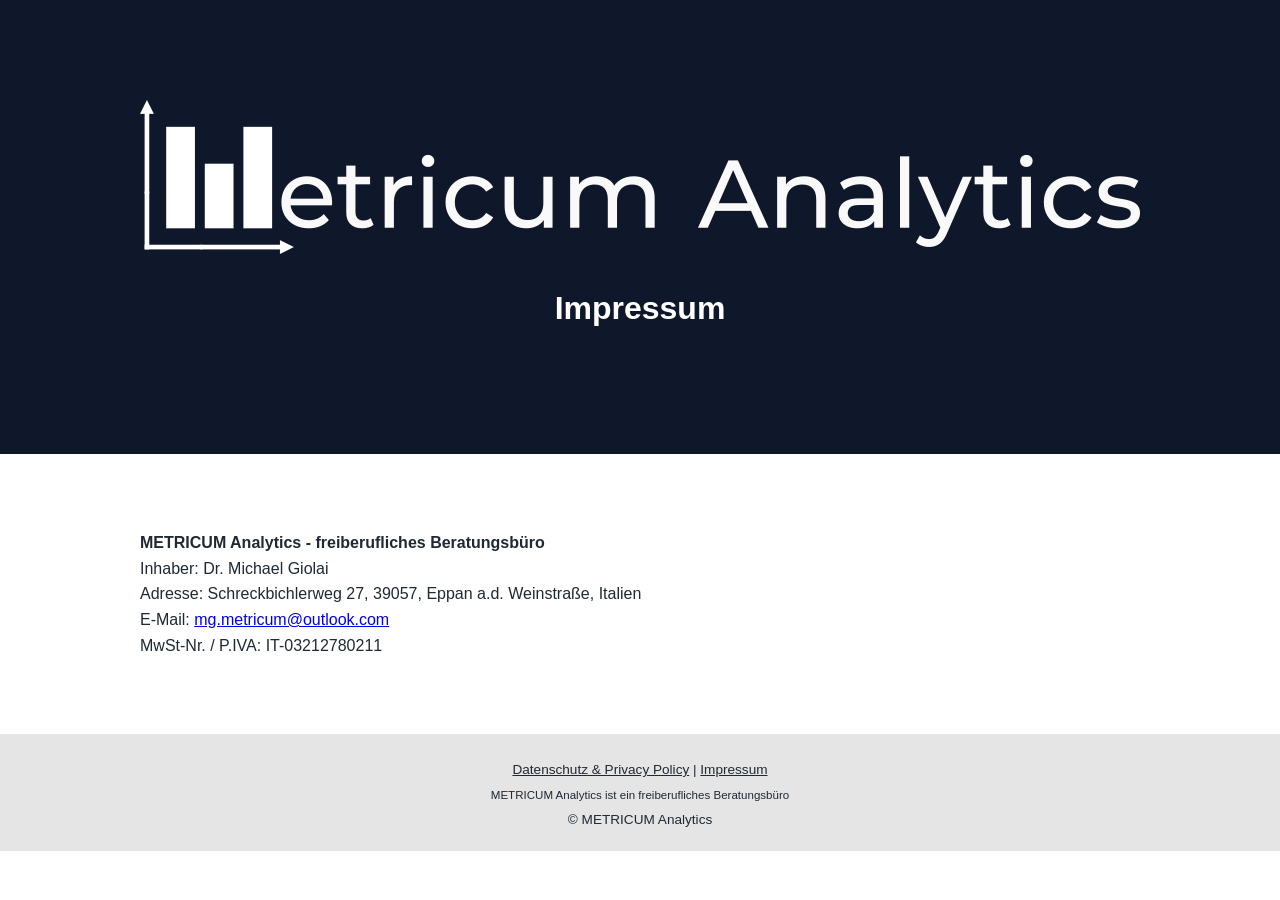
==== impressum.html @ ae128dde "Add files via upload" ====
<!DOCTYPE html>
<html lang="de">
<head>
  <meta charset="UTF-8">
  <link rel="icon" type="image/png" href="./images/favicon.png">
  <meta name="robots" content="noindex, nofollow">
  <title>Impressum – METRICUM Analytics</title>
  <meta name="viewport" content="width=device-width, initial-scale=1.0">
  <link rel="stylesheet" href="styles.css">
</head>

<body>

<!-- Header / Hero -->
<header class="hero">
  <a href="index.html" style="display:inline-block; text-align:center;">
    <img src="./images/metricum-analytics_logo_white.png" alt="METRICUM Analytics Logo" class="logo">
  </a>
  <h1>Impressum</h1>
</header>

<!-- Impressum Content -->
<section>
  <p><strong>METRICUM Analytics - freiberufliches Beratungsbüro</strong><br>
     Inhaber: Dr. Michael Giolai<br>
     Adresse: Schreckbichlerweg 27, 39057, Eppan a.d. Weinstraße, Italien<br>
     E-Mail: <a href="mailto:mg.metricum@outlook.com">mg.metricum@outlook.com</a><br>
     MwSt-Nr. / P.IVA: IT-03212780211<br></p>

</section>

<!-- Footer -->
<footer>
  <p>
    <a href="privacy.html">Datenschutz & Privacy Policy</a> | 
    <a href="impressum.html">Impressum</a>
  </p>
  <p style="font-size:0.85em; margin:5px 0;">
    METRICUM Analytics ist ein freiberufliches Beratungsbüro
  </p>
  <p style="margin:0;">
    © METRICUM Analytics
  </p>
</footer>

</body>
</html>
---- styles.css ----
/* Base Styles */
body {
  font-family: Arial, sans-serif;
  margin: 0;
  line-height: 1.6;
  color: #1f2933;
}

section {
  padding: 60px 20px;
  max-width: 1000px;
  margin: auto;
}

/* Hero / Header */
.hero {
  background: #0f172a;
  color: white;
  text-align: center;
  padding: 100px 20px;
}

/* Headings */
h1, h2 {
  margin-bottom: 20px;
}

/* Call-to-Action Buttons */
.cta {
  display: block;
  margin: 20px auto 0 auto;
  padding: 12px 20px;
  background: #2563eb;
  color: white;
  text-decoration: none;
  border-radius: 6px;
  width: fit-content;
  text-align: center;
  transition: background 0.3s ease, color 0.3s ease;
}

.cta:hover {
  background: #1d4ed8; /* slightly darker on hover */
  color: white;
}

/* Footer */
/* Footer */
footer {
  text-align: center;
  color: #1f2933;
  font-size: 0.85em;
  padding: 20px 0;
  background: #e5e5e5;
}

footer p {
  margin: 5px 0;
  text-align: center; /* force centering inside footer */
}

footer a {
  color: #1f2933;
  text-decoration: underline;
  transition: color 0.3s ease;
}

footer a:hover {
  color: #2563eb;
}

/* Services / Skills List */
.services-list {
  list-style: none;
  padding-left: 0;
  margin: 0;
}

.services-list li::before {
  content: "- ";
}

/* Paragraphs */
p {
  text-align: justify;
}

/* Optional: add a little spacing for the about-container */
.about-container {
  margin-top: 20px;
}

/* Optional: make mock cards consistent */
.mock-cards {
  display: flex;
  flex-wrap: wrap;
  gap: 20px;
  justify-content: center;
}

.mock-card {
  flex: 1 1 280px;
  max-width: 300px;
  text-align: center;
}
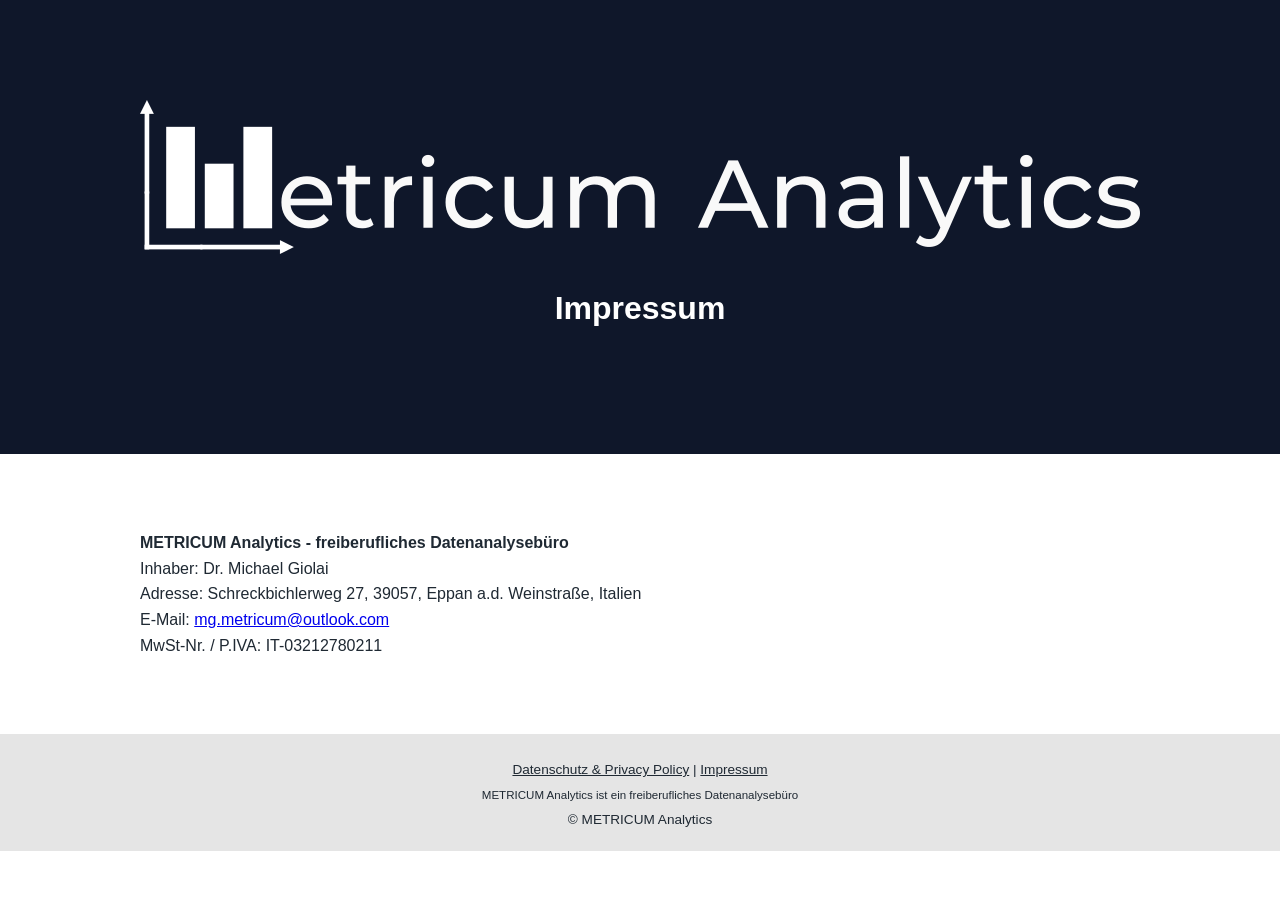
==== commit a4b97017: "Update impressum.html" ====
--- a/impressum.html
+++ b/impressum.html
@@ -21,7 +21,7 @@
 
 <!-- Impressum Content -->
 <section>
-  <p><strong>METRICUM Analytics - freiberufliches Beratungsbüro</strong><br>
+  <p><strong>METRICUM Analytics - freiberufliches Datenanalysebüro</strong><br>
      Inhaber: Dr. Michael Giolai<br>
      Adresse: Schreckbichlerweg 27, 39057, Eppan a.d. Weinstraße, Italien<br>
      E-Mail: <a href="mailto:mg.metricum@outlook.com">mg.metricum@outlook.com</a><br>
@@ -36,7 +36,7 @@
     <a href="impressum.html">Impressum</a>
   </p>
   <p style="font-size:0.85em; margin:5px 0;">
-    METRICUM Analytics ist ein freiberufliches Beratungsbüro
+    METRICUM Analytics ist ein freiberufliches Datenanalysebüro
   </p>
   <p style="margin:0;">
     © METRICUM Analytics
@@ -44,4 +44,4 @@
 </footer>
 
 </body>
-</html>+</html>
--- a/styles.css
+++ b/styles.css
@@ -40,12 +40,11 @@
 }
 
 .cta:hover {
-  background: #1d4ed8; /* slightly darker on hover */
+  background: #1d4ed8;
   color: white;
 }
 
-/* Footer */
-/* Footer */
+/* Footer (unchanged) */
 footer {
   text-align: center;
   color: #1f2933;
@@ -56,7 +55,7 @@
 
 footer p {
   margin: 5px 0;
-  text-align: center; /* force centering inside footer */
+  text-align: center;
 }
 
 footer a {
@@ -85,12 +84,12 @@
   text-align: justify;
 }
 
-/* Optional: add a little spacing for the about-container */
+/* About spacing */
 .about-container {
   margin-top: 20px;
 }
 
-/* Optional: make mock cards consistent */
+/* Mock cards */
 .mock-cards {
   display: flex;
   flex-wrap: wrap;
@@ -102,4 +101,48 @@
   flex: 1 1 280px;
   max-width: 300px;
   text-align: center;
-}+}
+
+/* =========================
+   HEADER LOGO BEHAVIOUR
+   ========================= */
+
+/* Max 1000px, otherwise scale with container */
+.hero img.logo {
+  display: block;
+  width: min(100%, 1000px);
+  height: auto;
+  margin: 0 auto;
+}
+
+/* =========================
+   FIGURE IMAGE BEHAVIOUR
+   ========================= */
+
+/* Container just centres */
+.figure {
+  text-align: center;
+}
+
+/* Max 800px, otherwise scale down proportionally */
+.figure img {
+  display: block;
+  width: min(100%, 800px);
+  height: auto;
+  margin: 0 auto;
+  cursor: zoom-in; /* indicates click */
+}
+
+/* =========================
+   MOBILE TYPOGRAPHY ONLY
+   ========================= */
+
+@media (max-width: 600px) {
+  .hero h1 {
+    font-size: 1.3em;
+  }
+
+  .hero .cta {
+    padding: 10px 14px;
+  }
+}
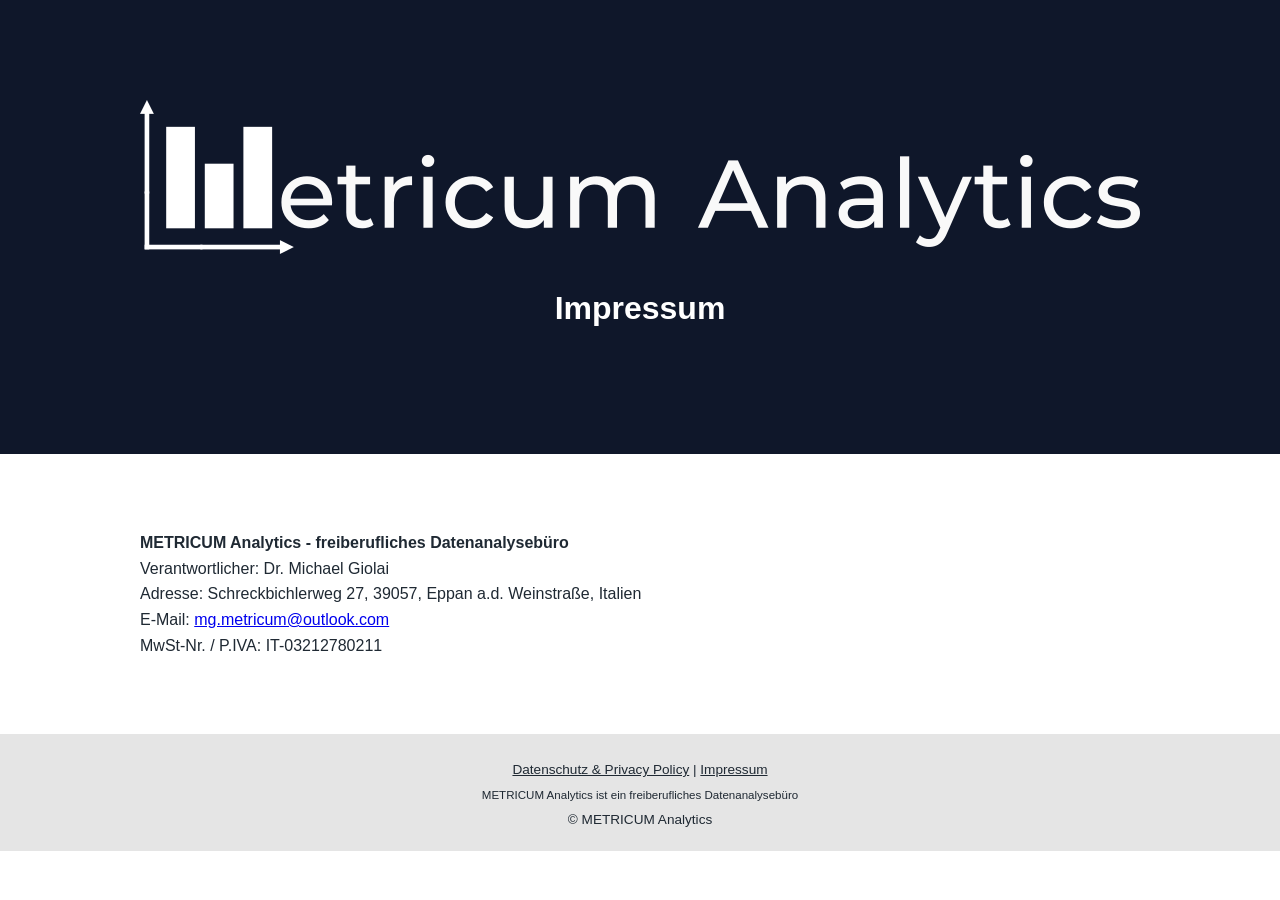
==== commit 0a8a00fb: "Update impressum.html" ====
--- a/impressum.html
+++ b/impressum.html
@@ -22,7 +22,7 @@
 <!-- Impressum Content -->
 <section>
   <p><strong>METRICUM Analytics - freiberufliches Datenanalysebüro</strong><br>
-     Inhaber: Dr. Michael Giolai<br>
+     Verantwortlicher: Dr. Michael Giolai<br>
      Adresse: Schreckbichlerweg 27, 39057, Eppan a.d. Weinstraße, Italien<br>
      E-Mail: <a href="mailto:mg.metricum@outlook.com">mg.metricum@outlook.com</a><br>
      MwSt-Nr. / P.IVA: IT-03212780211<br></p>
@@ -45,3 +45,4 @@
 
 </body>
 </html>
+
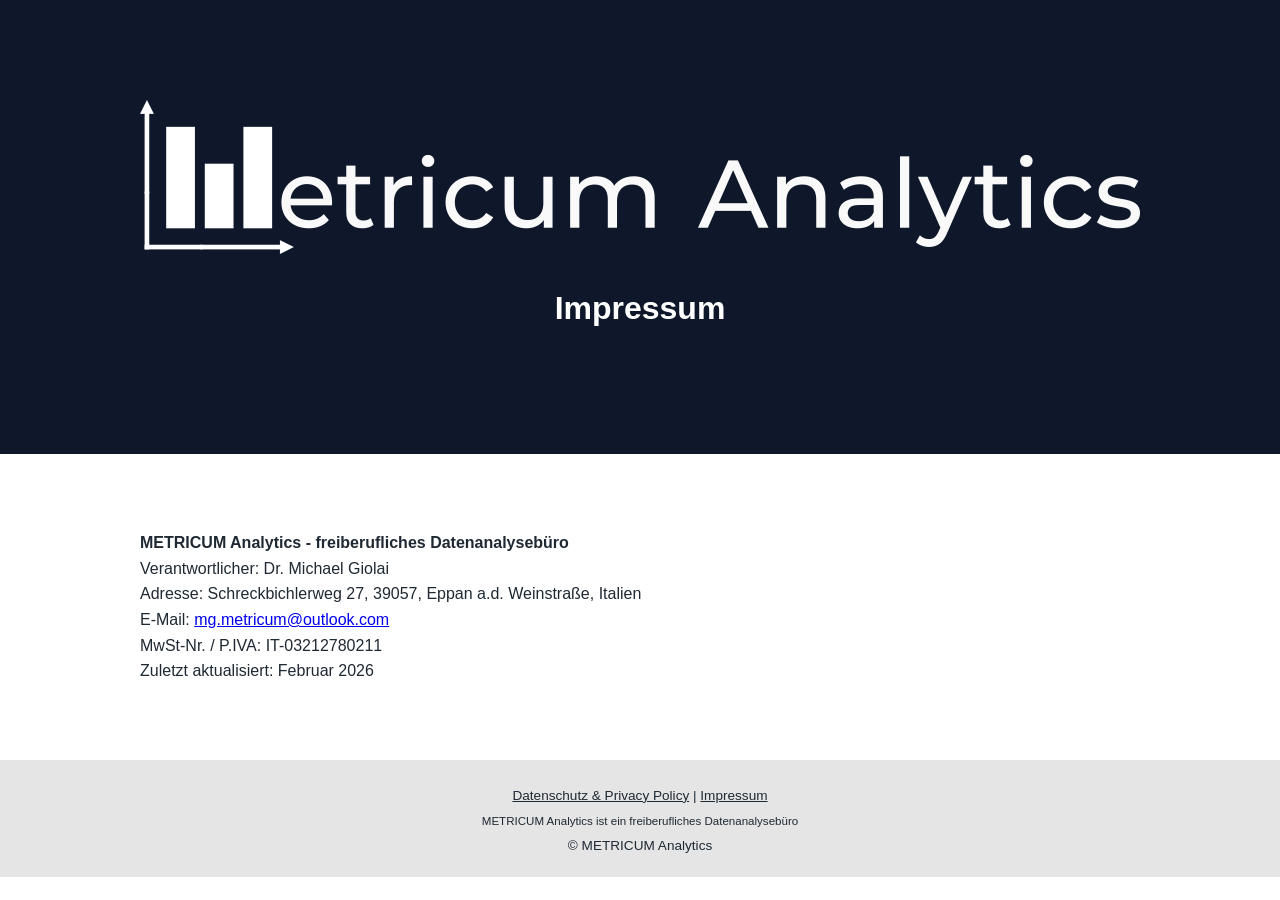
==== commit ec7d1f57: "Update impressum.html" ====
--- a/impressum.html
+++ b/impressum.html
@@ -2,10 +2,17 @@
 <html lang="de">
 <head>
   <meta charset="UTF-8">
-  <link rel="icon" type="image/png" href="./images/favicon.png">
+  <title>METRICUM Analytics</title>
+  <meta name="viewport" content="width=device-width, initial-scale=1.0">
+
+  <!-- Favicon -->
+  <link rel="icon" type="image/png" href="/favicon.png">
+  <link rel="shortcut icon" type="image/png" href="/favicon.png">
+
+  <!-- Prevent indexing -->
   <meta name="robots" content="noindex, nofollow">
-  <title>Impressum – METRICUM Analytics</title>
-  <meta name="viewport" content="width=device-width, initial-scale=1.0">
+
+  <!-- Stylesheet -->
   <link rel="stylesheet" href="styles.css">
 </head>
 
@@ -25,7 +32,9 @@
      Verantwortlicher: Dr. Michael Giolai<br>
      Adresse: Schreckbichlerweg 27, 39057, Eppan a.d. Weinstraße, Italien<br>
      E-Mail: <a href="mailto:mg.metricum@outlook.com">mg.metricum@outlook.com</a><br>
-     MwSt-Nr. / P.IVA: IT-03212780211<br></p>
+     MwSt-Nr. / P.IVA: IT-03212780211<br>
+     Zuletzt aktualisiert: Februar 2026
+  </p>
 
 </section>
 
@@ -46,3 +55,5 @@
 </body>
 </html>
 
+
+
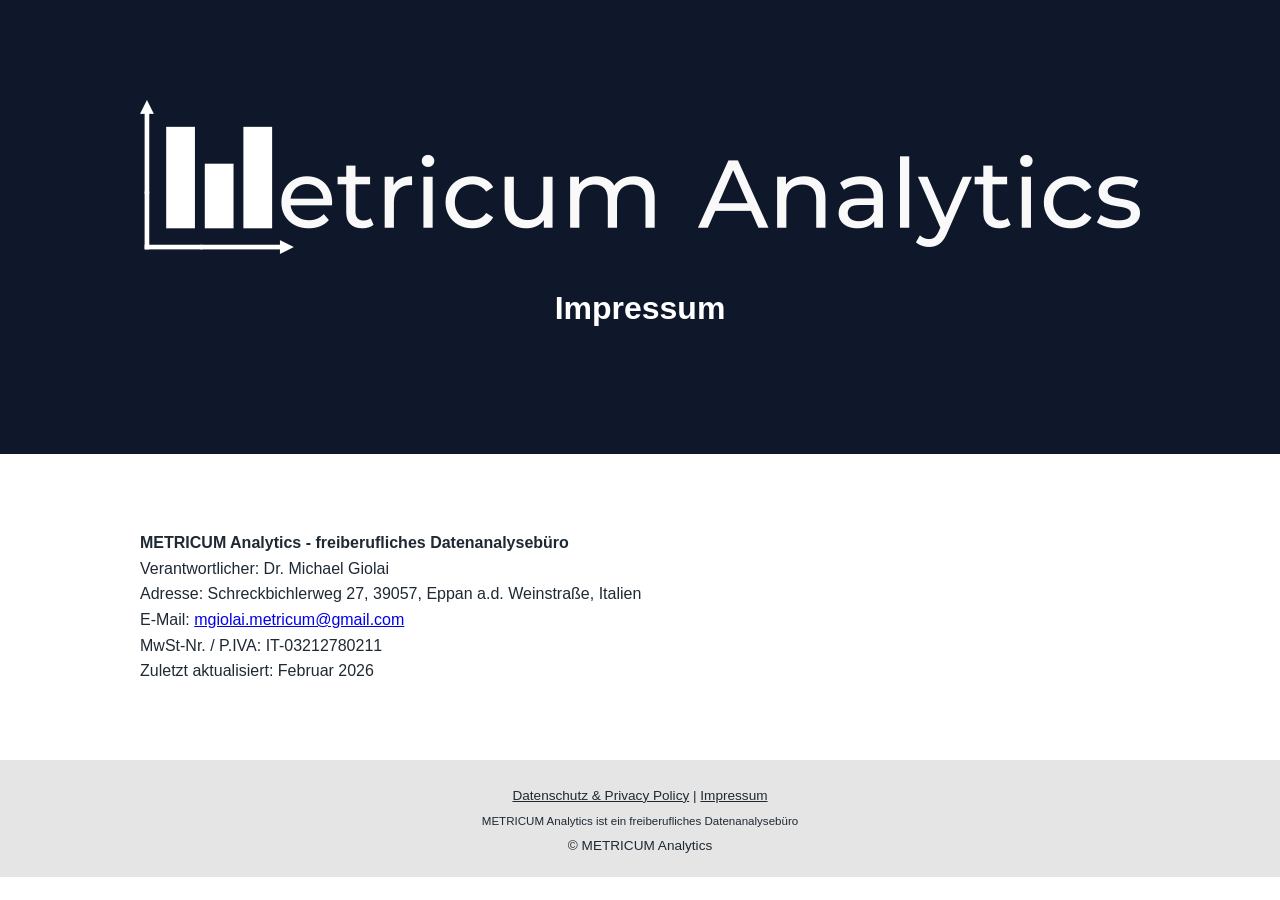
==== commit 67e6a848: "Update impressum.html" ====
--- a/impressum.html
+++ b/impressum.html
@@ -31,7 +31,7 @@
   <p><strong>METRICUM Analytics - freiberufliches Datenanalysebüro</strong><br>
      Verantwortlicher: Dr. Michael Giolai<br>
      Adresse: Schreckbichlerweg 27, 39057, Eppan a.d. Weinstraße, Italien<br>
-     E-Mail: <a href="mailto:mg.metricum@outlook.com">mg.metricum@outlook.com</a><br>
+     E-Mail: <a href="mailto:mgiolai.metricum@gmail.com">mgiolai.metricum@gmail.com</a><br>
      MwSt-Nr. / P.IVA: IT-03212780211<br>
      Zuletzt aktualisiert: Februar 2026
   </p>
@@ -57,3 +57,4 @@
 
 
 
+
